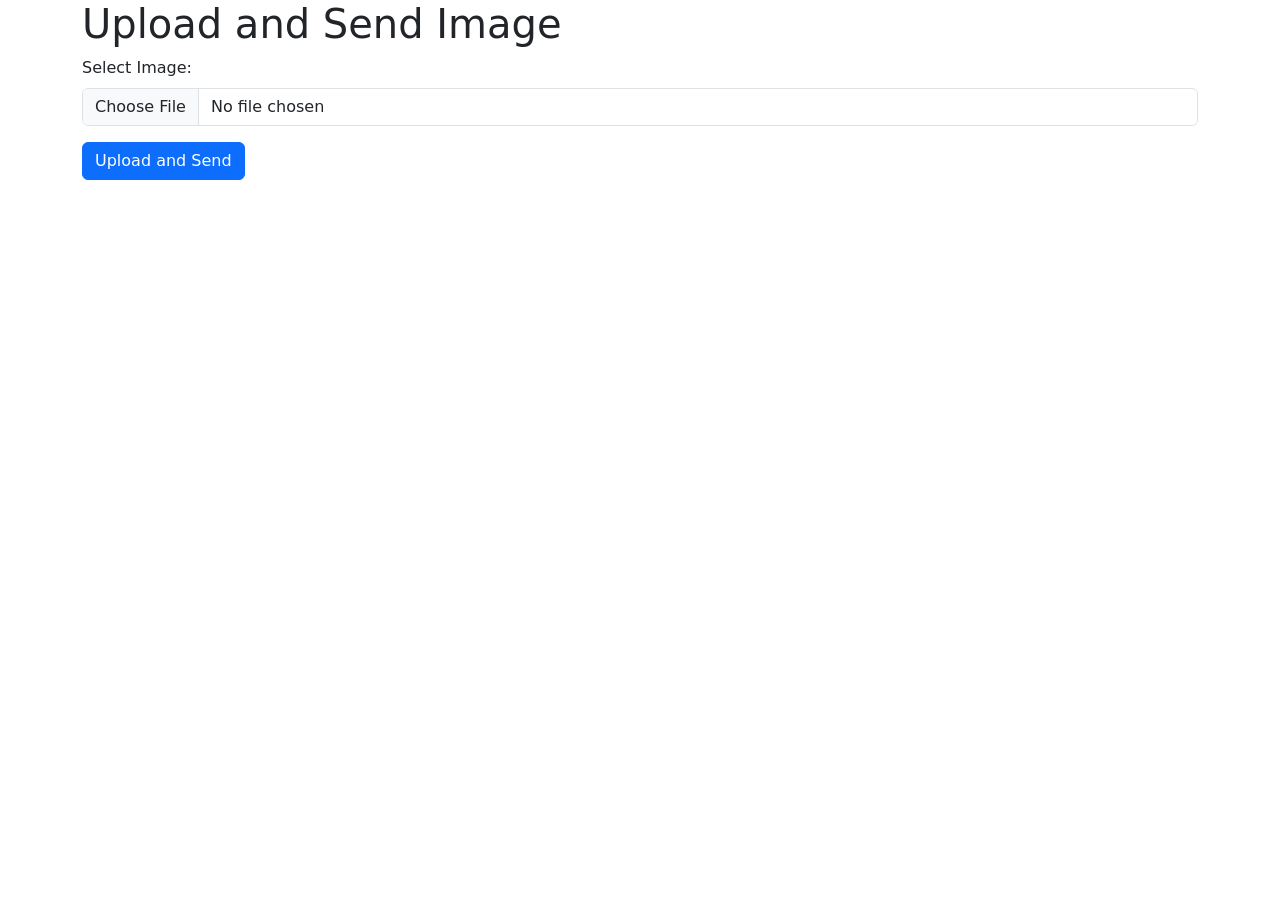
==== templates/upload.html @ 1926a0ed "first commit" ====
<!DOCTYPE html>
<html lang="en">
<head>
    <meta charset="UTF-8">
    <meta name="viewport" content="width=device-width, initial-scale=1.0">
    <title>Upload Image</title>
    <link href="https://cdn.jsdelivr.net/npm/bootstrap@5.3.0/dist/css/bootstrap.min.css" rel="stylesheet">
    <link href="{{ url_for('static', filename='styles.css') }}" rel="stylesheet">
</head>
<body>
<div class="container">
    <h1>Upload and Send Image</h1>

    <div id="status-message" class="alert alert-info" style="display: none;"></div>
    
    <form id="uploadForm" enctype="multipart/form-data">
        <div class="mb-3">
            <label for="imageInput" class="form-label">Select Image:</label>
            <input type="file" class="form-control" id="imageInput" name="file" accept="image/*" required>
        </div>
        <button type="submit" class="btn btn-primary">Upload and Send</button>
    </form>

    <div id="result" class="mt-3"></div>
    <div id="loading" style="display: none;">Loading...</div>
</div>

<script>
    document.getElementById('uploadForm').addEventListener('submit', function(event) {
        event.preventDefault();
    
        const formData = new FormData();
        const imageFile = document.getElementById('imageInput').files[0];
    
        if (!imageFile) {
            alert('Please select an image file.');
            return;
        }
    
        formData.append('file', imageFile);

        document.getElementById('loading').style.display = 'block';
    
        fetch('/upload_image', {
            method: 'POST',
            body: formData
        })
        .then(response => response.json())
        .then(data => {
            document.getElementById('loading').style.display = 'none';
            if (data.status === 'success') {
                document.getElementById('result').textContent = 'Label: ' + data.label;
            } else {
                document.getElementById('result').textContent = 'Failed to predict: ' + data.message;
            }
        })
        .catch(error => {
            document.getElementById('loading').style.display = 'none';
            if (error.name === 'TypeError') {
                document.getElementById('result').textContent = 'Network error occurred: ' + error.message;
            } else {
                document.getElementById('result').textContent = 'An error occurred: ' + error.message;
            }
        });        
    });
</script>
</body>
</html>
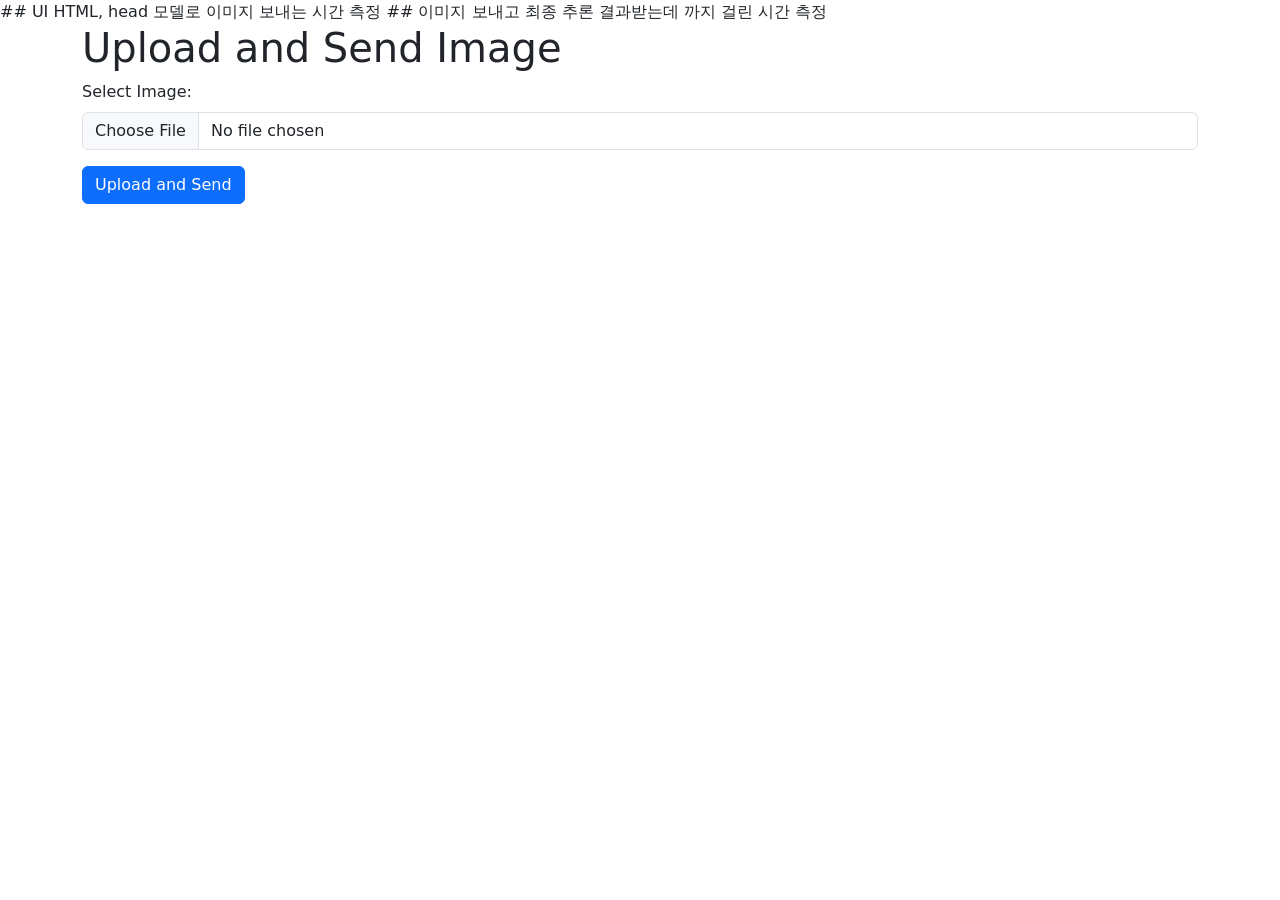
==== commit e01101d0: "Update upload.html time module" ====
--- a/templates/upload.html
+++ b/templates/upload.html
@@ -1,3 +1,6 @@
+## UI HTML, head 모델로 이미지 보내는 시간 측정
+## 이미지 보내고 최종 추론 결과받는데 까지 걸린 시간 측정
+
 <!DOCTYPE html>
 <html lang="en">
 <head>
@@ -12,7 +15,7 @@
     <h1>Upload and Send Image</h1>
 
     <div id="status-message" class="alert alert-info" style="display: none;"></div>
-    
+
     <form id="uploadForm" enctype="multipart/form-data">
         <div class="mb-3">
             <label for="imageInput" class="form-label">Select Image:</label>
@@ -28,28 +31,45 @@
 <script>
     document.getElementById('uploadForm').addEventListener('submit', function(event) {
         event.preventDefault();
-    
+
         const formData = new FormData();
         const imageFile = document.getElementById('imageInput').files[0];
-    
+
         if (!imageFile) {
             alert('Please select an image file.');
             return;
         }
-    
+
         formData.append('file', imageFile);
 
+        // 시간 측정 시작 (UI to Head)
+        const startTimeUItoHead = new Date().getTime();
+        formData.append('client_start_time', startTimeUItoHead); 
+
         document.getElementById('loading').style.display = 'block';
-    
+
         fetch('/upload_image', {
             method: 'POST',
             body: formData
         })
-        .then(response => response.json())
+        .then(response => {
+            // 서버 응답 시간 측정 (UI to final result)
+            const endTime = new Date().getTime();
+            const elapsedTimeUItoResult = (endTime - startTimeUItoHead) / 1000; 
+
+            return response.json();
+        })
         .then(data => {
             document.getElementById('loading').style.display = 'none';
             if (data.status === 'success') {
-                document.getElementById('result').textContent = 'Label: ' + data.label;
+                const elapsedTimeHeadToTail = data.elapsed_time;
+                const elapsedTimeUItoHead = elapsedTimeUItoResult - elapsedTimeHeadToTail;
+
+                document.getElementById('result').textContent = 
+                    'Label: ' + data.label + 
+                    ', Elapsed Time (UI to Head): ' + elapsedTimeUItoHead.toFixed(3) + ' seconds' +
+                    ', Elapsed Time (Head to Tail): ' + elapsedTimeHeadToTail + ' seconds' + 
+                    ', Total Time (UI to Result): ' + elapsedTimeUItoResult.toFixed(3) + ' seconds';
             } else {
                 document.getElementById('result').textContent = 'Failed to predict: ' + data.message;
             }
@@ -61,8 +81,9 @@
             } else {
                 document.getElementById('result').textContent = 'An error occurred: ' + error.message;
             }
-        });        
+        });
     });
 </script>
 </body>
 </html>
+
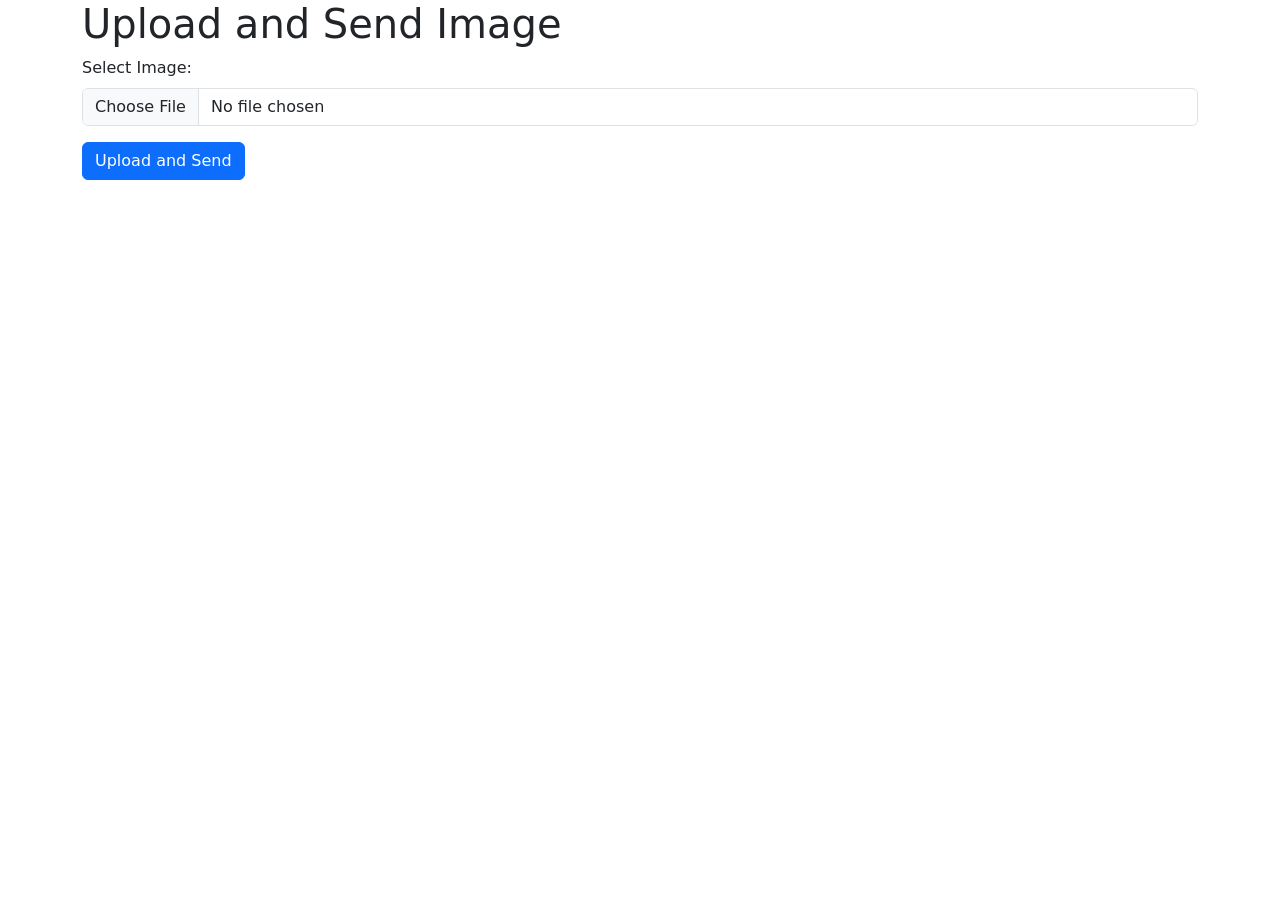
==== commit cdf46718: "Update upload.html time module2" ====
--- a/templates/upload.html
+++ b/templates/upload.html
@@ -1,6 +1,3 @@
-## UI HTML, head 모델로 이미지 보내는 시간 측정
-## 이미지 보내고 최종 추론 결과받는데 까지 걸린 시간 측정
-
 <!DOCTYPE html>
 <html lang="en">
 <head>
@@ -48,6 +45,8 @@
 
         document.getElementById('loading').style.display = 'block';
 
+        let elapsedTimeUItoResult; // elapsedTimeUItoResult 변수를 외부에서 선언
+
         fetch('/upload_image', {
             method: 'POST',
             body: formData
@@ -55,7 +54,7 @@
         .then(response => {
             // 서버 응답 시간 측정 (UI to final result)
             const endTime = new Date().getTime();
-            const elapsedTimeUItoResult = (endTime - startTimeUItoHead) / 1000; 
+            elapsedTimeUItoResult = (endTime - startTimeUItoHead) / 1000; 
 
             return response.json();
         })
@@ -86,4 +85,3 @@
 </script>
 </body>
 </html>
-
